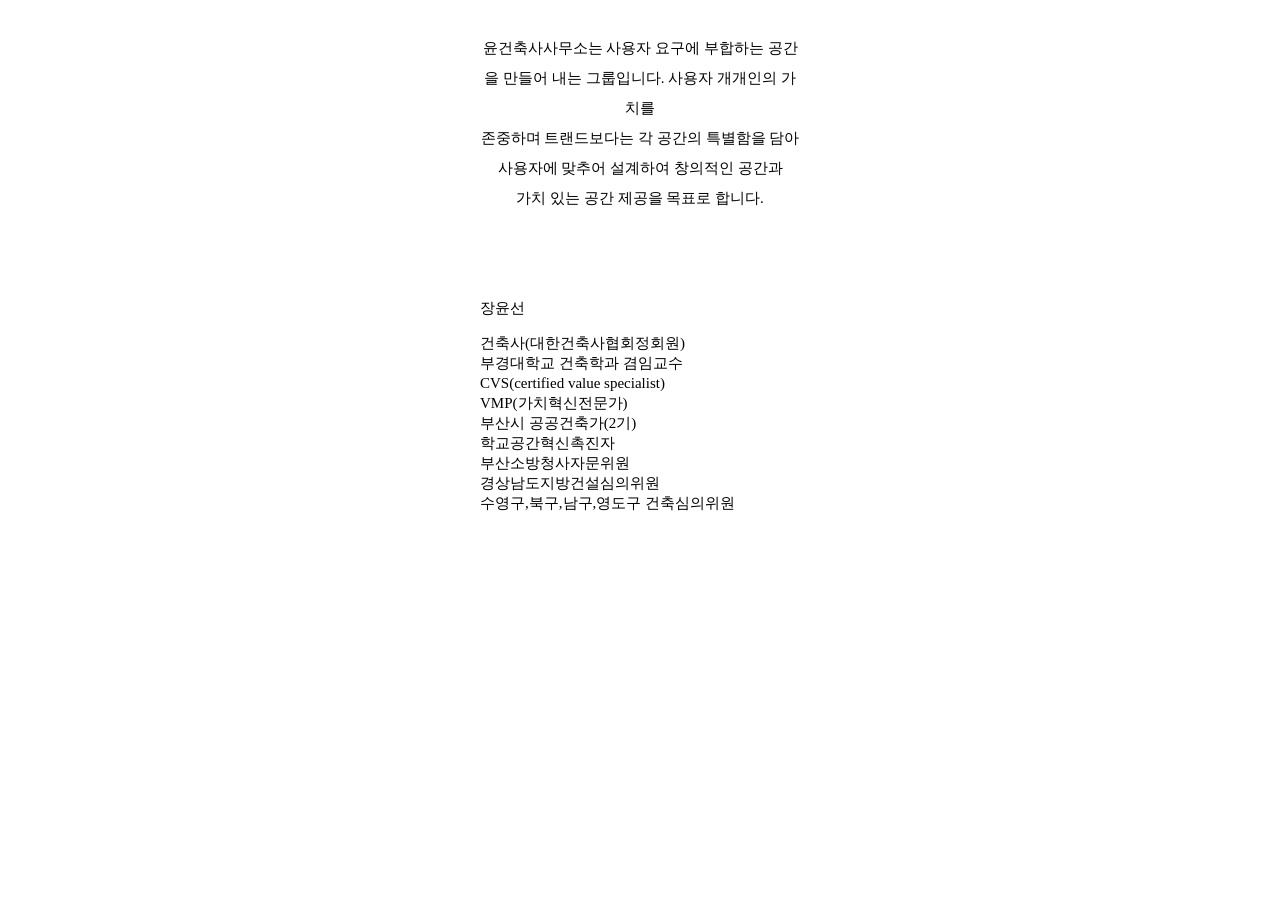
==== about.html @ 3786495d "yun-archi 생성" ====
﻿<!DOCTYPE html>
<html lang="kr">
<head>
    <meta charset="utf-8">
    <meta name="viewport" content="width=device-width, initial-scale=1.0">
    <title>D.G YUN. ARCHITECTS</title>
    <link rel="stylesheet" href="style.css">
    <style>
        .spc {
            font-size: 15rem;
            text-align: left;
            width: 90%;
            max-width: 320rem;
            line-height: 20rem;
        }
        .abc {
            padding-bottom: 15rem;
        }
    </style>
</head>
<body>
    <center>
        <div class="spc" style="margin-top:25rem;">
            <div class="abc" style="text-align:center; line-height: 30rem;">
                <a>
                    윤건축사사무소는 사용자 요구에 부합하는 공간을 만들어 내는 그룹입니다.
                </a>
                <a>
                    사용자 개개인의 가치를<br />존중하며 트랜드보다는 각 공간의 특별함을 담아<br />
                </a>
                <a>
                    사용자에 맞추어 설계하여 창의적인 공간과<br />가치 있는 공간 제공을 목표로 합니다.
                </a>
            </div>
            <br>
            <div class="abc" style="margin-top:70rem;">
                <a>
                    장윤선
                </a> 
            </div>
            <br>
            <div class="abc">
                <a>
                    건축사(대한건축사협회정회원)

                </a>
                <br />
                <a>
                    부경대학교 건축학과 겸임교수

                </a>
                <br />
                <a>
                    CVS(certified value specialist)<br />VMP(가치혁신전문가)
                </a>
                <br />
                <a>
                    부산시 공공건축가(2기)<br />학교공간혁신촉진자

                </a>
                <br />
                <a>
                    부산소방청사자문위원<br />경상남도지방건설심의위원

                </a>
                <br />
                <a>
                    수영구,북구,남구,영도구 건축심의위원

                </a>
                <br />
            </div>
            <br>
            
            
        
        </div>
        
    </center>
</body>
</html>
---- style.css ----
@font-face {
    font-family: "L";
    src: url("08SeoulHangangL.ttf");
}
@font-face {
    font-family: "M";
    src: url("08SeoulHangangL.ttf");
}
div{
    display: inline-block;
}
html { 
    font-family: L;
    font-size: 1px;
    margin: 0;
    padding: 0;
    scroll-behavior: smooth;
    width: 100%;
    height: 100%;
    
}
a {
    text-decoration: none;
    color: black;
}
*{
    text-decoration: none;
    outline: none;
    
}
.asdf{
    font-size: 30rem;
}
.asdf1{
    font-size: 15rem;
    
}
.sans{
    text-align: right;
    width: 100%;
    margin-top: 5rem;
    margin-bottom: 10rem;
}
.menu_txt {
    font-size: 15rem;
    margin: 0rem 10rem 0 10rem;
    color: rgba(0, 0, 0, 0.349);
}
.menu_txt:hover{
    color: black;
}
.menu{
    margin-top: 10rem;
    width: 100%;
    text-align: center;
}
#ifm {
    margin-top: 20rem;
    width: 100%;
    height: calc(100vh - 141rem);
}
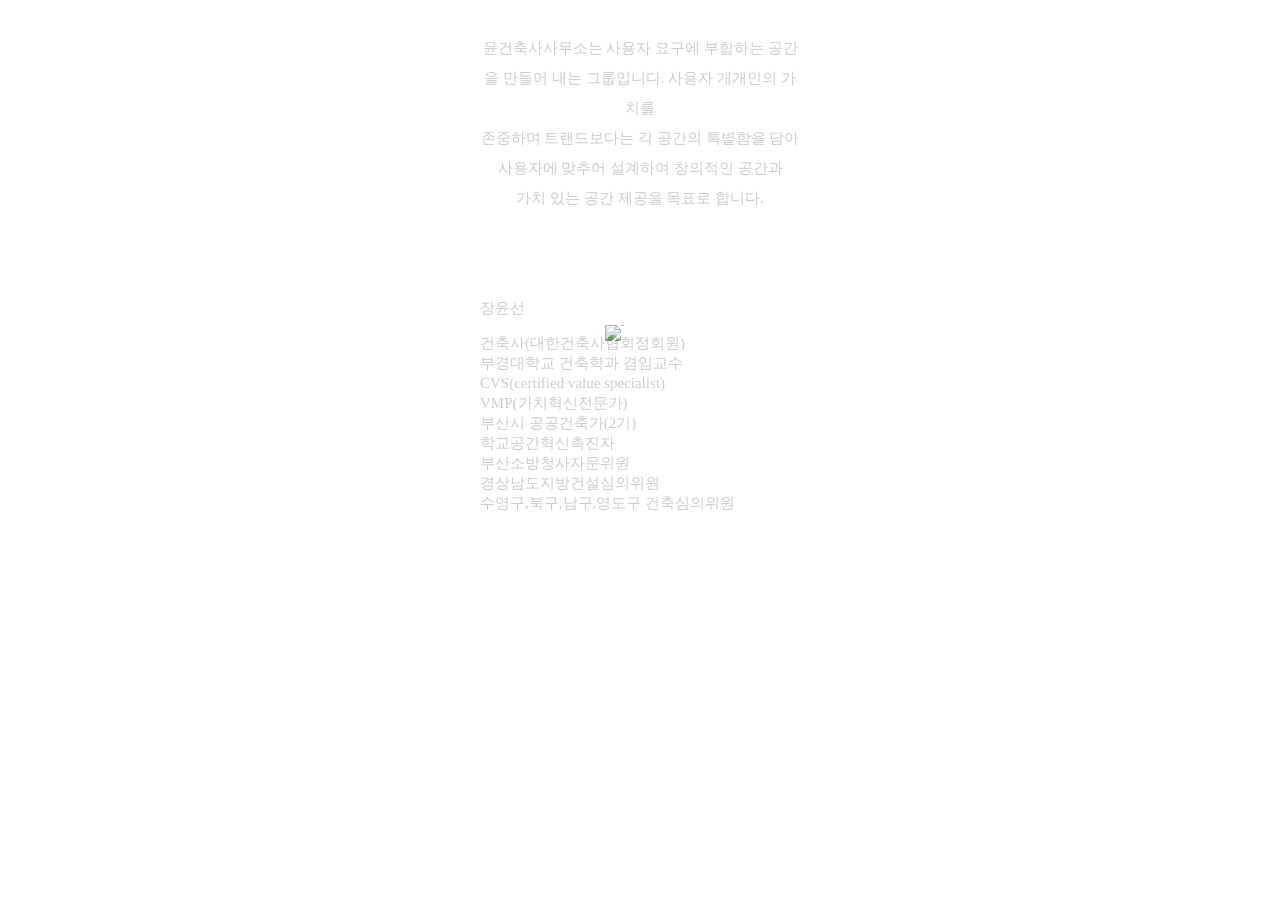
==== commit 27d3f0b0: "add loading gif" ====
--- a/about.html
+++ b/about.html
@@ -19,6 +19,17 @@
     </style>
 </head>
 <body>
+    <script src="http://code.jquery.com/jquery-latest.js"></script>
+    <script src="https://code.jquery.com/jquery-latest.js"></script>
+    <div id="load">
+        <img src="https://chicken-moo.com/files/img/loading.gif" alt="loading">
+    </div>
+    <script>
+        $(window).load(function() {
+                $('#load').hide();
+            });
+    </script>
+
     <center>
         <div class="spc" style="margin-top:25rem;">
             <div class="abc" style="text-align:center; line-height: 30rem;">
--- a/style.css
+++ b/style.css
@@ -1,10 +1,10 @@
 @font-face {
     font-family: "L";
-    src: url("08SeoulHangangL.ttf");
+    src: url("ttf/08SeoulHangangL.ttf");
 }
 @font-face {
     font-family: "M";
-    src: url("08SeoulHangangL.ttf");
+    src: url("ttf/08SeoulHangangL.ttf");
 }
 div{
     display: inline-block;
@@ -58,4 +58,23 @@
     margin-top: 20rem;
     width: 100%;
     height: calc(100vh - 141rem);
+}
+#load {
+    width: 100%;
+    height: 100%;
+    top: 0;
+    left: 0;
+    position: fixed;
+    display: block;
+    opacity: 0.8;
+    background: white;
+    z-index: 99;
+    text-align: center;
+}
+
+#load > img {
+    position: absolute;
+    top: calc(40% - 35px);
+    left: calc(50% - 35px);
+    z-index: 100;
 }
